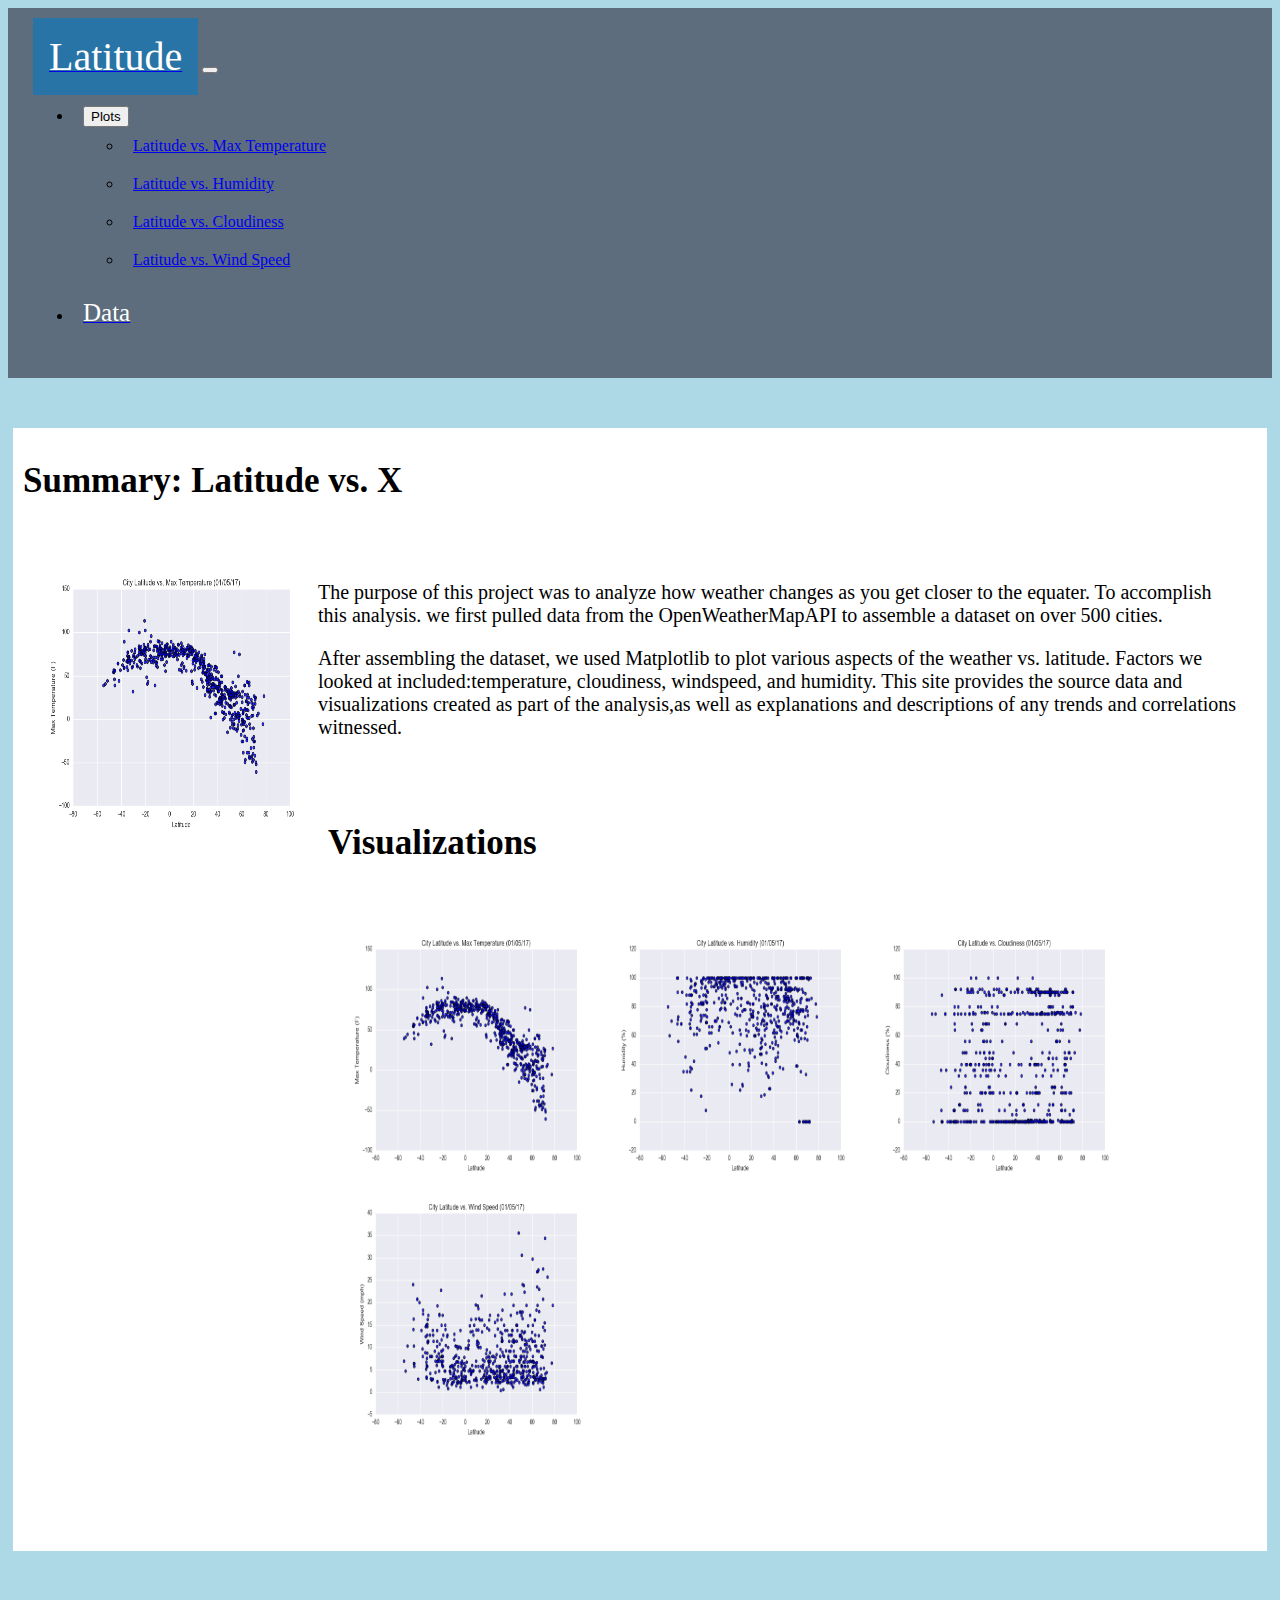
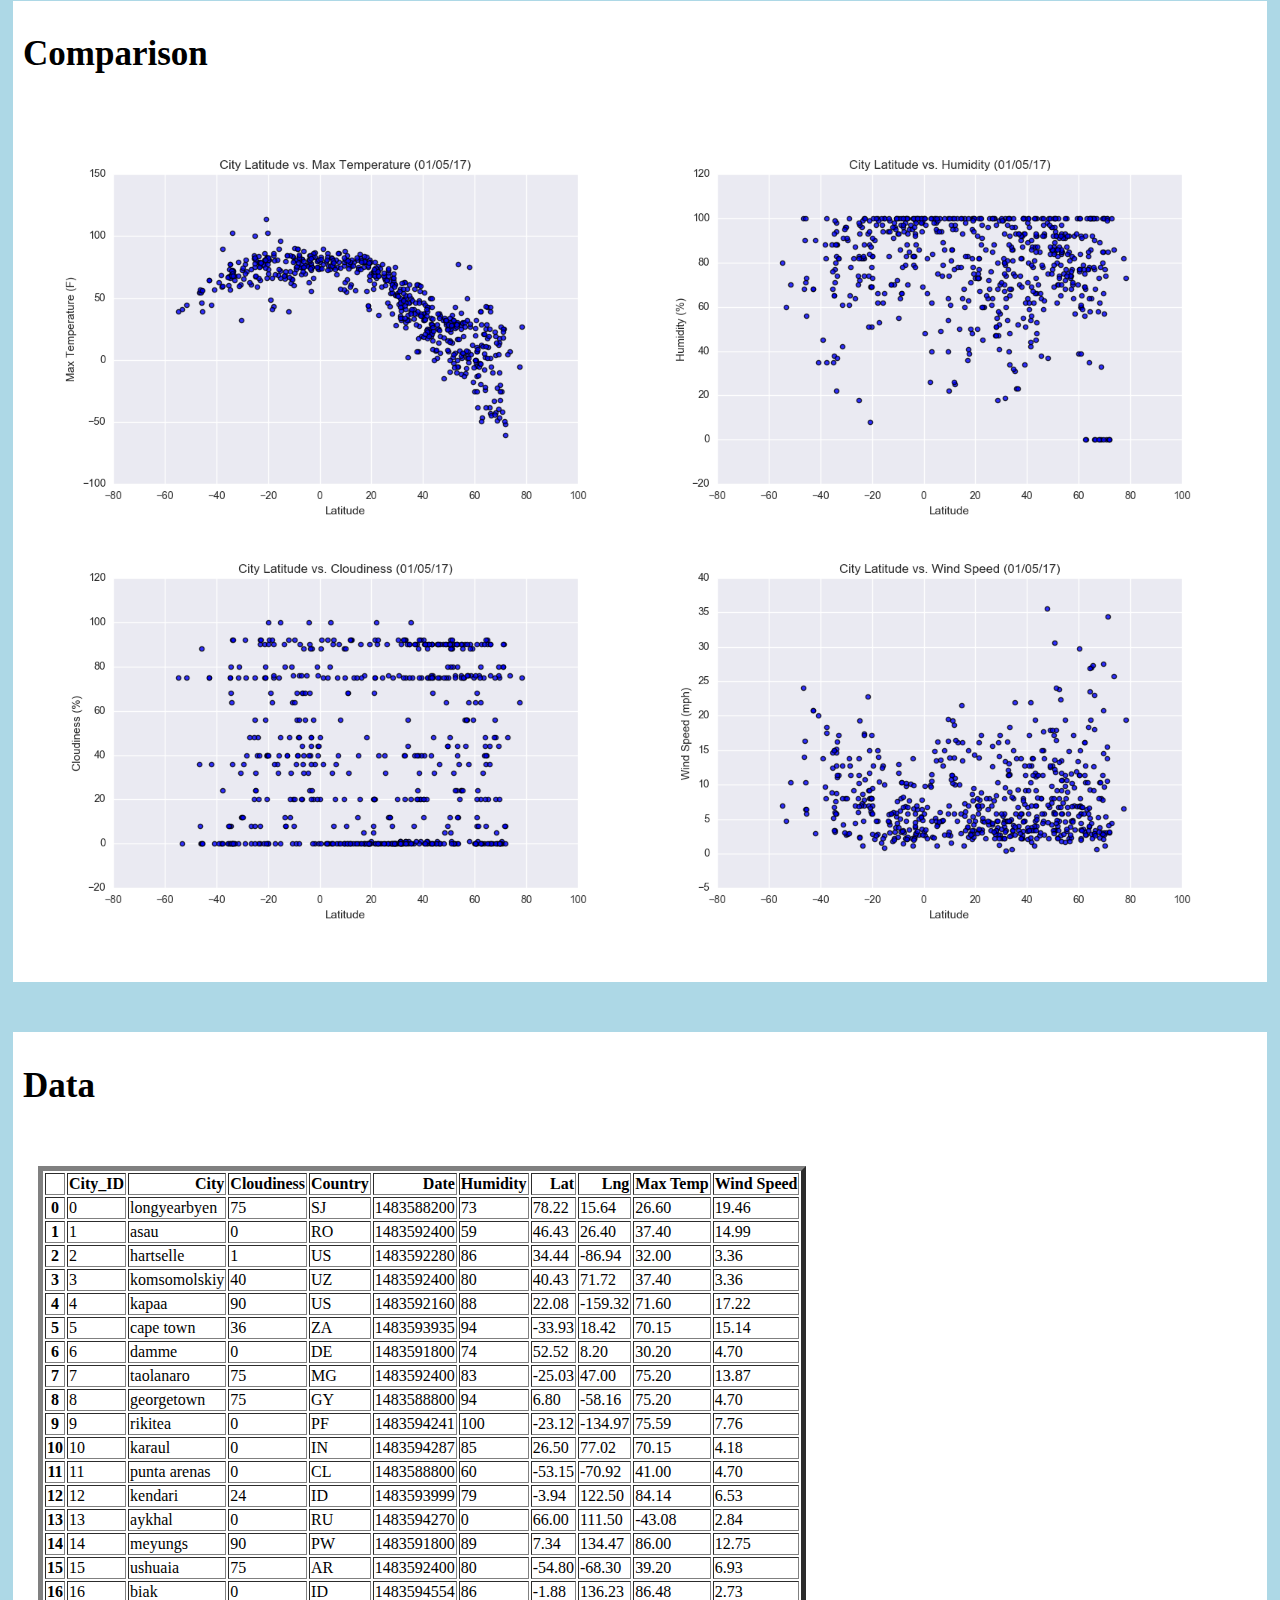
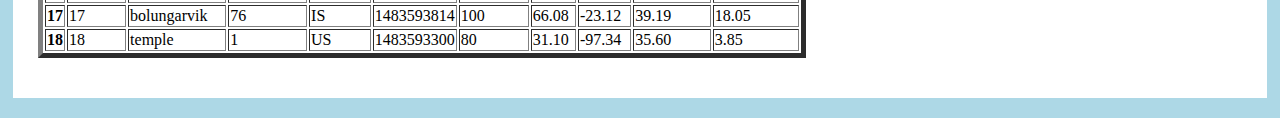
==== Landing.html @ 1340c8eb "check" ====
<!doctype html>
<html lang="en">
<head>
	<meta charset="utf-8" />
	<link rel="icon" type="image/png" href="assets/images/favicon.ico">
	<meta http-equiv="X-UA-Compatible" content="IE=edge,chrome=1" />

    <title>Latitude Page</title>
    <!-- Required meta tags -->
    <meta charset="utf-8">
    <meta name="viewport" content="width=device-width, initial-scale=1, shrink-to-fit=no">

    <meta content='width=device-width, initial-scale=1.0, maximum-scale=1.0, user-scalable=0' name='viewport' />
    <meta name="viewport" content="width=device-width" />

    <!-- Bootstrap core CSS     -->
    <link href="assets/css/bootstrap.min.css" rel="stylesheet" />
    
    <!--     Fonts and icons     -->
    <link href="http://maxcdn.bootstrapcdn.com/font-awesome/4.2.0/css/font-awesome.min.css" rel="stylesheet">
    <link href='http://fonts.googleapis.com/css?family=Roboto:400,700,300' rel='stylesheet' type='text/css'>
    <link href="assets/css/pe-icon-7-stroke.css" rel="stylesheet" />
    <link rel="stylesheet" href="style.css">

</head>	  
<body>
	<div class="container-fluid">
    	<nav class="navbar navbar-inverse">
    		<div class="container-fluid">
            	<div class="navbar-header">
                	<a class="navbar-brand" href="./landing.html"><span class="latitude">Latitude</a>
                    <button class="navbar-toggler" type="button" data-toggle="collapse" data-target="#navbarNavDropdown" aria-controls=" navbarNavDropdown" aria-expanded="false" aria-label="Toggle navigation">
	                <span class="navbar-toggler-icon"></span>
	                </button>
                </div>
                <ul class="nav navbar-nav navbar-right">
                    <li>
                        <div class="dropdown">
                            <button class="btn btn-primary dropdown-toggle" type="button" data-toggle="dropdown">Plots
                            <span class="caret"></span></button> 
                            <ul class="dropdown-menu">
                                <li><a href="assets/images/Fig1.png">Latitude vs. Max Temperature</a></li>
                                <li><a href="assets/images/Fig2.png">Latitude vs. Humidity</a></li>
                                <li><a href="assets/images/Fig3.png">Latitude vs. Cloudiness</a></li>
                                <li><a href="assets/images/Fig4.png">Latitude vs. Wind Speed</a></li>
		                </ul>
	                	</div>
	              	
	             	</li>
	              	<li>
	                	<a class="nav-link" href="Data.html"><span class="c-d">Data</a>
	              	</li>
                </ul>
			</div>
        </nav>
        
        <div class="content">
            <div class="container-fluid">
                <div class="row">
                    <div class="col-sm-12 col-md-8">
                        <div class="box">
                            <div class="page-header">
                                <h1 class="title">Summary: Latitude vs. X</h1>
                            </div>
                            <div class="box">
                            	<img src="assets/images/Fig1.png" alt="Latitude vs. Max Temperature" height="280" width="280" align="left">
                            	<p class="category"> The purpose of this project was to analyze how weather changes as you get closer to the equater. To accomplish this analysis. we first pulled data from the OpenWeatherMapAPI to assemble a dataset on over 500 cities.
	                            </p>
	                            <p class="category">After assembling the dataset, we used Matplotlib to plot various aspects of the weather vs. latitude. Factors we looked at included:temperature, cloudiness, windspeed, and humidity. This site provides the source data and visualizations created as part of the analysis,as well as explanations and descriptions of any trends and correlations witnessed.
	                			</p>
                            
                            <div class="box">
                                <div class="page-header">
                                    <h1 class="title">Visualizations</h1>
                                </div>
                                <div class="box">
                                   <a href="assets/images/Fig1.png"><img src="assets/images/Fig1.png" alt="Latitude vs. Max Temperature" height="260" width="260"></a>
                                   <a href="assets/images/Fig2.png"><img src="assets/images/Fig2.png" alt="Latitude vs. Humidity" height="260" width="260"></a>
                                   <a href="assets/images/Fig3.png"><img src="assets/images/Fig3.png" alt="Latitude vs. Cloudiness" height="260" width="260"></a>
                                   <a href="assets/images/Fig4.png"><img src="assets/images/Fig4.png" alt="Latitude vs. Wind Speed" height="260" width="260"></a>
                                </div>
                            </div>
                        </div>
                    </div>
                </div>
            </div>
    </body>
    
        
        
        <div class="col-sm-5 col-md-4">
                <div class="box">
                    <div class="page-header">
                        <h1 class="title">Comparison</h1>
                    </div>
                    <div class="box">
                       <a href="assets/images/Fig1.png"><img src="assets/images/Fig1.png" alt="Latitude vs. Max Temperature" height="400" width="600"></a>
                       <a href="assets/images/Fig1.png"><img src="assets/images/Fig2.png" alt="Latitude vs. Humidity" height="400" width="600"></a>
                       <a href="assets/images/Fig1.png"><img src="assets/images/Fig3.png" alt="Latitude vs. Cloudiness" height="400" width="600"></a>
                       <a href="assets/images/Fig1.png"><img src="assets/images/Fig4.png" alt="Latitude vs. Wind Speed" height="400" width="600"></a>
                    </div>
                </div>
            </div>
        </div>
    </div>
</div>    
        <div class="col-sm-12 col-md-4">
                <div class="box">
                    <div class="page-header">
                        <h1 class="title">Data</h1>
                    </div>
                    <div class="box">       
<table border="5" class="dataframe">
                <thead>
                  <tr style="text-align: right;">
                    <th></th>
                    <th>City_ID</th>
                    <th>City</th>
                    <th>Cloudiness</th>
                    <th>Country</th>
                    <th>Date</th>
                    <th>Humidity</th>
                    <th>Lat</th>
                    <th>Lng</th>
                    <th>Max Temp</th>
                    <th>Wind Speed</th>
                  </tr>
                </thead>
                <tbody>
                  <tr>
                    <th>0</th>
                    <td>0</td>
                    <td>longyearbyen</td>
                    <td>75</td>
                    <td>SJ</td>
                    <td>1483588200</td>
                    <td>73</td>
                    <td>78.22</td>
                    <td>15.64</td>
                    <td>26.60</td>
                    <td>19.46</td>
                  </tr>
                  <tr>
                    <th>1</th>
                    <td>1</td>
                    <td>asau</td>
                    <td>0</td>
                    <td>RO</td>
                    <td>1483592400</td>
                    <td>59</td>
                    <td>46.43</td>
                    <td>26.40</td>
                    <td>37.40</td>
                    <td>14.99</td>
                  </tr>
                  <tr>
                    <th>2</th>
                    <td>2</td>
                    <td>hartselle</td>
                    <td>1</td>
                    <td>US</td>
                    <td>1483592280</td>
                    <td>86</td>
                    <td>34.44</td>
                    <td>-86.94</td>
                    <td>32.00</td>
                    <td>3.36</td>
                  </tr>
                  <tr>
                    <th>3</th>
                    <td>3</td>
                    <td>komsomolskiy</td>
                    <td>40</td>
                    <td>UZ</td>
                    <td>1483592400</td>
                    <td>80</td>
                    <td>40.43</td>
                    <td>71.72</td>
                    <td>37.40</td>
                    <td>3.36</td>
                  </tr>
                  <tr>
                    <th>4</th>
                    <td>4</td>
                    <td>kapaa</td>
                    <td>90</td>
                    <td>US</td>
                    <td>1483592160</td>
                    <td>88</td>
                    <td>22.08</td>
                    <td>-159.32</td>
                    <td>71.60</td>
                    <td>17.22</td>
                  </tr>
                  <tr>
                    <th>5</th>
                    <td>5</td>
                    <td>cape town</td>
                    <td>36</td>
                    <td>ZA</td>
                    <td>1483593935</td>
                    <td>94</td>
                    <td>-33.93</td>
                    <td>18.42</td>
                    <td>70.15</td>
                    <td>15.14</td>
                  </tr>
                  <tr>
                    <th>6</th>
                    <td>6</td>
                    <td>damme</td>
                    <td>0</td>
                    <td>DE</td>
                    <td>1483591800</td>
                    <td>74</td>
                    <td>52.52</td>
                    <td>8.20</td>
                    <td>30.20</td>
                    <td>4.70</td>
                  </tr>
                  <tr>
                    <th>7</th>
                    <td>7</td>
                    <td>taolanaro</td>
                    <td>75</td>
                    <td>MG</td>
                    <td>1483592400</td>
                    <td>83</td>
                    <td>-25.03</td>
                    <td>47.00</td>
                    <td>75.20</td>
                    <td>13.87</td>
                  </tr>
                  <tr>
                    <th>8</th>
                    <td>8</td>
                    <td>georgetown</td>
                    <td>75</td>
                    <td>GY</td>
                    <td>1483588800</td>
                    <td>94</td>
                    <td>6.80</td>
                    <td>-58.16</td>
                    <td>75.20</td>
                    <td>4.70</td>
                  </tr>
                  <tr>
                    <th>9</th>
                    <td>9</td>
                    <td>rikitea</td>
                    <td>0</td>
                    <td>PF</td>
                    <td>1483594241</td>
                    <td>100</td>
                    <td>-23.12</td>
                    <td>-134.97</td>
                    <td>75.59</td>
                    <td>7.76</td>
                  </tr>
                  <tr>
                    <th>10</th>
                    <td>10</td>
                    <td>karaul</td>
                    <td>0</td>
                    <td>IN</td>
                    <td>1483594287</td>
                    <td>85</td>
                    <td>26.50</td>
                    <td>77.02</td>
                    <td>70.15</td>
                    <td>4.18</td>
                  </tr>
                  <tr>
                    <th>11</th>
                    <td>11</td>
                    <td>punta arenas</td>
                    <td>0</td>
                    <td>CL</td>
                    <td>1483588800</td>
                    <td>60</td>
                    <td>-53.15</td>
                    <td>-70.92</td>
                    <td>41.00</td>
                    <td>4.70</td>
                  </tr>
                  <tr>
                    <th>12</th>
                    <td>12</td>
                    <td>kendari</td>
                    <td>24</td>
                    <td>ID</td>
                    <td>1483593999</td>
                    <td>79</td>
                    <td>-3.94</td>
                    <td>122.50</td>
                    <td>84.14</td>
                    <td>6.53</td>
                  </tr>
                  <tr>
                    <th>13</th>
                    <td>13</td>
                    <td>aykhal</td>
                    <td>0</td>
                    <td>RU</td>
                    <td>1483594270</td>
                    <td>0</td>
                    <td>66.00</td>
                    <td>111.50</td>
                    <td>-43.08</td>
                    <td>2.84</td>
                  </tr>
                  <tr>
                    <th>14</th>
                    <td>14</td>
                    <td>meyungs</td>
                    <td>90</td>
                    <td>PW</td>
                    <td>1483591800</td>
                    <td>89</td>
                    <td>7.34</td>
                    <td>134.47</td>
                    <td>86.00</td>
                    <td>12.75</td>
                  </tr>
                  <tr>
                    <th>15</th>
                    <td>15</td>
                    <td>ushuaia</td>
                    <td>75</td>
                    <td>AR</td>
                    <td>1483592400</td>
                    <td>80</td>
                    <td>-54.80</td>
                    <td>-68.30</td>
                    <td>39.20</td>
                    <td>6.93</td>
                  </tr>
                  <tr>
                    <th>16</th>
                    <td>16</td>
                    <td>biak</td>
                    <td>0</td>
                    <td>ID</td>
                    <td>1483594554</td>
                    <td>86</td>
                    <td>-1.88</td>
                    <td>136.23</td>
                    <td>86.48</td>
                    <td>2.73</td>
                  </tr>
                  <tr>
                    <th>17</th>
                    <td>17</td>
                    <td>bolungarvik</td>
                    <td>76</td>
                    <td>IS</td>
                    <td>1483593814</td>
                    <td>100</td>
                    <td>66.08</td>
                    <td>-23.12</td>
                    <td>39.19</td>
                    <td>18.05</td>
                  </tr>
                  <tr>
                    <th>18</th>
                    <td>18</td>
                    <td>temple</td>
                    <td>1</td>
                    <td>US</td>
                    <td>1483593300</td>
                    <td>80</td>
                    <td>31.10</td>
                    <td>-97.34</td>
                    <td>35.60</td>
                    <td>3.85</td>
                  </tr>
                      </div>
	</div>


    
</html>
---- style.css ----
body {
  background: lightblue;
}
/* every box is this size */

.skyblue {
  background: deepskyblue;
}

.box{
  padding: 10px;
  background: white;
  margin-top:50px;
  margin-left:5px;
  margin-right:5px;
  margin-bottom:20px;
  align-content: center;
}


/* Giving our navbar some padding and a background color */
.navbar {
  margin-right: 0px;
  margin-left: 0px;
  padding: 25px;
  background: #5D6D7E;
}

/* Making our navbar li's inline-block elements this makes it so we can have multiple on the same line. Floats could have been used too */
.navbar li {
  display: d-block;
  padding: 10px;
  margin-right: 0px;
  margin-left: 0px;
  cursor: pointer;
}
h1 {
  font-size: 35px;
}
h2 {
  font-size: 20px;
}


p{
    font-size: 20px;
}


.c-d{color:white;
  font-size: 25px;
}

.latitude {
  color: white;
  font-family: verdana;
  font-size: 40px;
  background-color: #2874A6;
  border: 1px solid #2874A6;
  padding: 15px;
}

/* Adding media queries to show the drop-down, and hide the navbar when the screen is smaller than 480 pixels */
@media (max-width: 480px) {
  .navbar li {
    padding: 10px;
  }
  .box {
    margin-right: 10px;
    margin-left: 10px;
  }
  .navbar ul {
    visibility: hidden;
  }
  #nav-select {
    visibility: visible;
  }
}

.summary {
    color: white;
    font-family: verdana;
    font-size: 40px;
    background-color: #2874A6;
    border: 1px solid #2874A6;
    padding: 15px;
  }
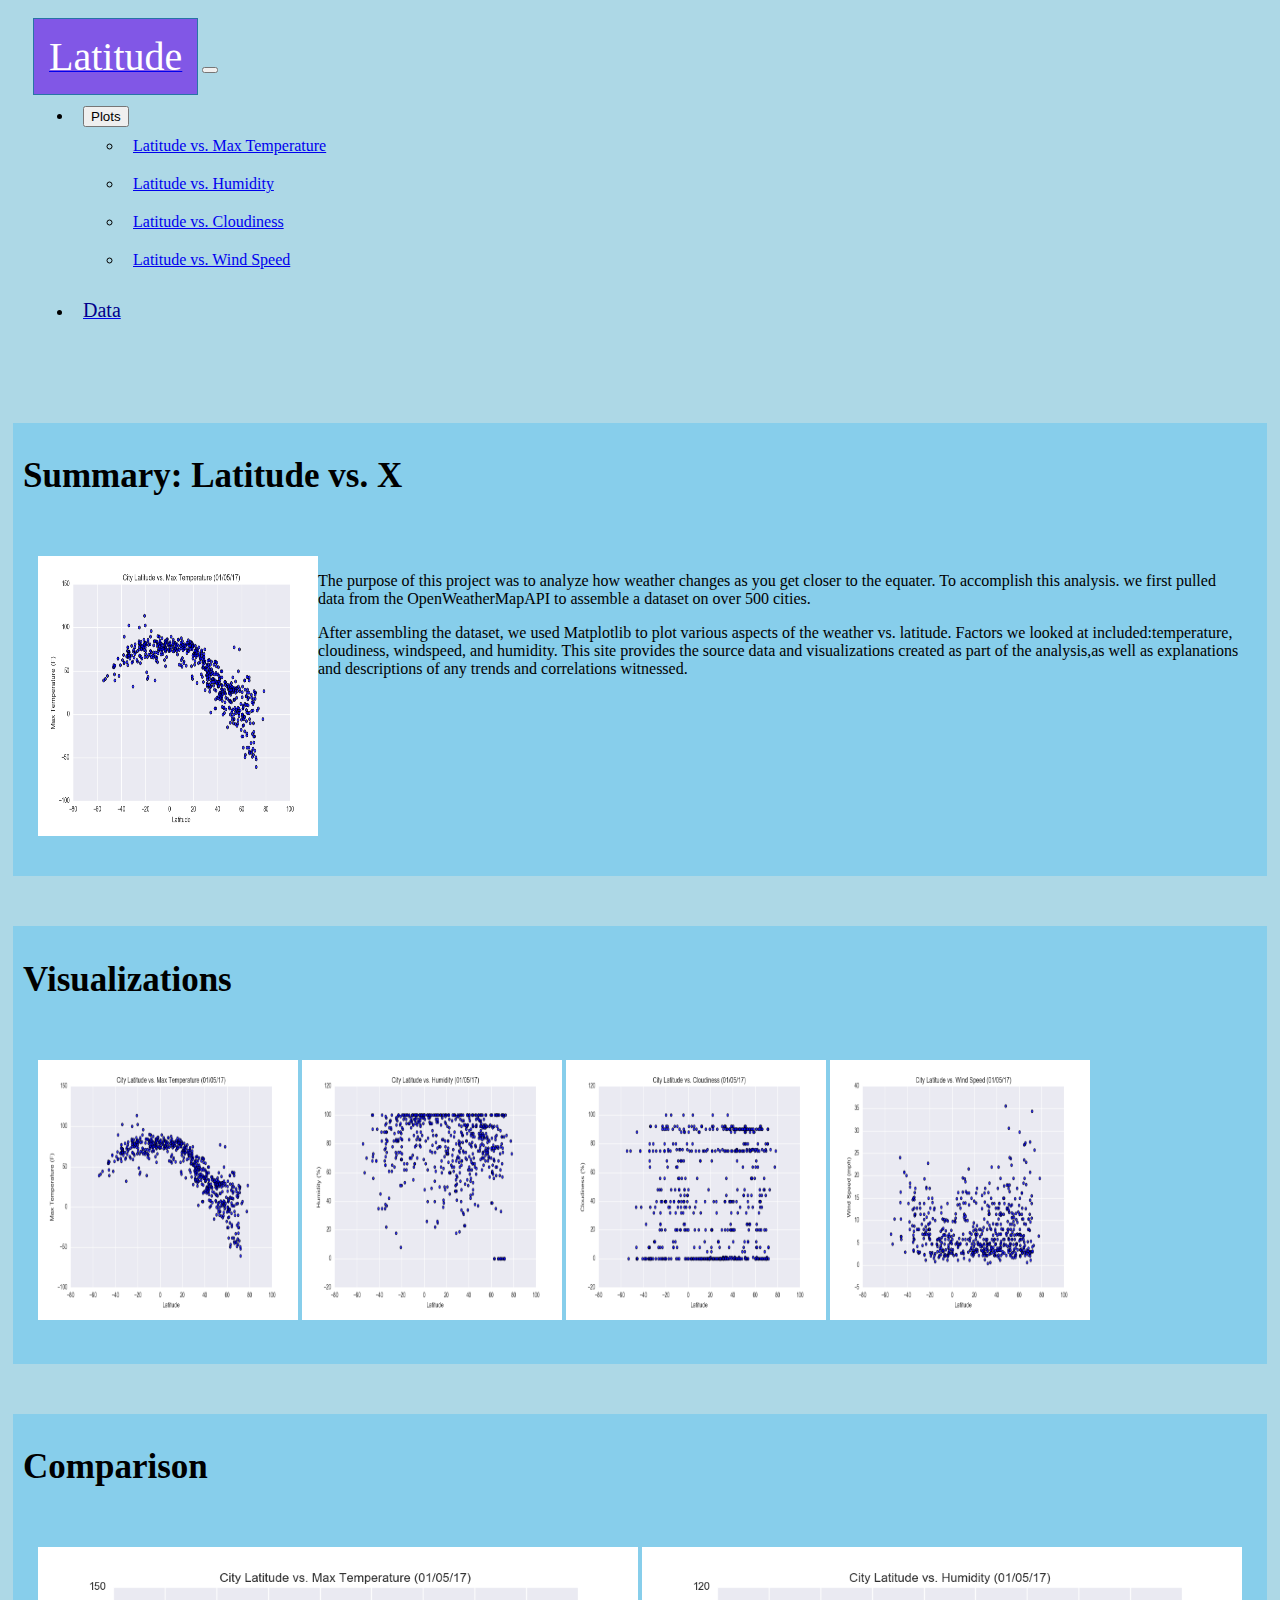
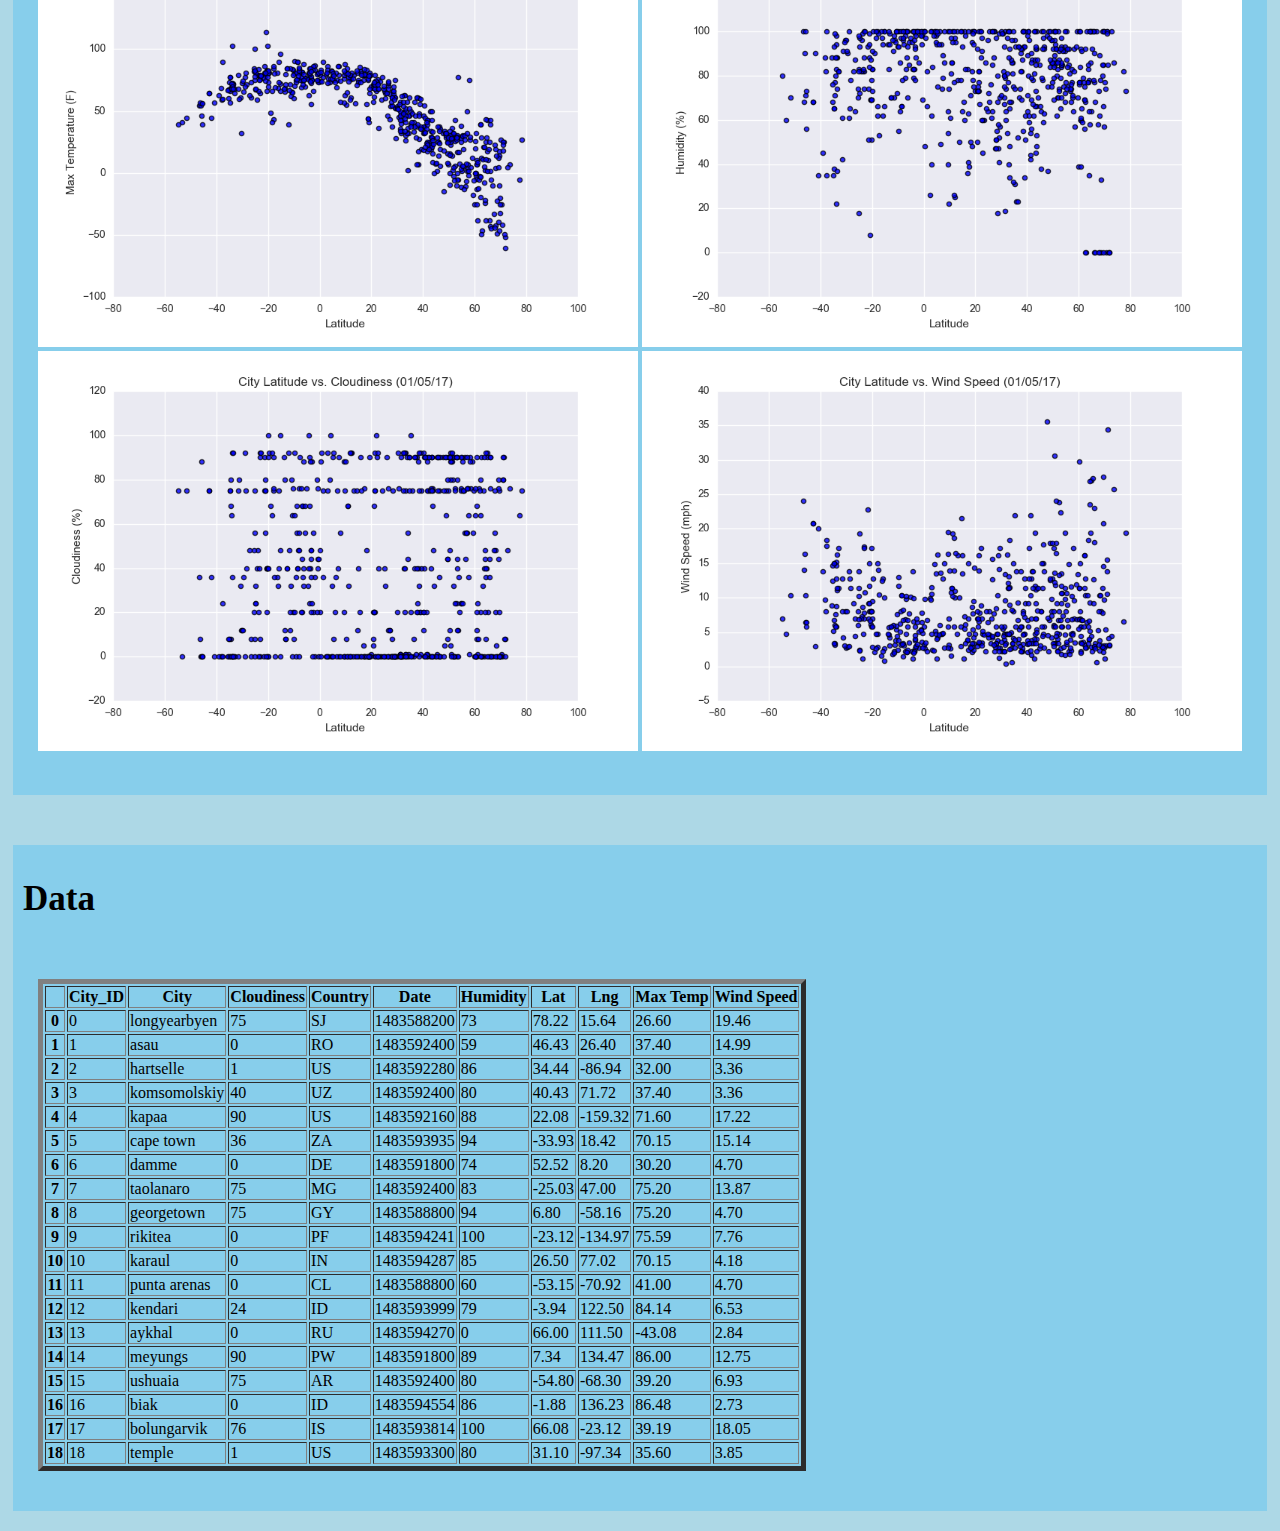
==== commit ba2a4bbb: "check" ====
--- a/Landing.html
+++ b/Landing.html
@@ -2,10 +2,11 @@
 <html lang="en">
 <head>
 	<meta charset="utf-8" />
-	<link rel="icon" type="image/png" href="assets/images/favicon.ico">
+	<link rel="icon" type="images/png" href="assets/images/favicon.ico">
 	<meta http-equiv="X-UA-Compatible" content="IE=edge,chrome=1" />
 
     <title>Latitude Page</title>
+
     <!-- Required meta tags -->
     <meta charset="utf-8">
     <meta name="viewport" content="width=device-width, initial-scale=1, shrink-to-fit=no">
@@ -67,7 +68,12 @@
                             	<p class="category"> The purpose of this project was to analyze how weather changes as you get closer to the equater. To accomplish this analysis. we first pulled data from the OpenWeatherMapAPI to assemble a dataset on over 500 cities.
 	                            </p>
 	                            <p class="category">After assembling the dataset, we used Matplotlib to plot various aspects of the weather vs. latitude. Factors we looked at included:temperature, cloudiness, windspeed, and humidity. This site provides the source data and visualizations created as part of the analysis,as well as explanations and descriptions of any trends and correlations witnessed.
-	                			</p>
+	                			</div>
+                     </div>
+                   </div>
+                </div> 
+                        </p>
+
                             
                             <div class="box">
                                 <div class="page-header">
@@ -108,11 +114,13 @@
                 <div class="box">
                     <div class="page-header">
                         <h1 class="title">Data</h1>
+                        
+                  
                     </div>
                     <div class="box">       
-<table border="5" class="dataframe">
+<table border="5"  class="dataframe">
                 <thead>
-                  <tr style="text-align: right;">
+                  <tr style="text-align: center;">
                     <th></th>
                     <th>City_ID</th>
                     <th>City</th>
--- a/style.css
+++ b/style.css
@@ -4,12 +4,12 @@
 /* every box is this size */
 
 .skyblue {
-  background: deepskyblue;
+  background: skyblue;
 }
 
 .box{
   padding: 10px;
-  background: white;
+  background: skyblue;
   margin-top:50px;
   margin-left:5px;
   margin-right:5px;
@@ -23,7 +23,7 @@
   margin-right: 0px;
   margin-left: 0px;
   padding: 25px;
-  background: #5D6D7E;
+  background: lightblue;
 }
 
 /* Making our navbar li's inline-block elements this makes it so we can have multiple on the same line. Floats could have been used too */
@@ -42,20 +42,20 @@
 }
 
 
-p{
+p{color: blue
     font-size: 20px;
 }
 
 
-.c-d{color:white;
-  font-size: 25px;
+.c-d{color:darkblue;
+  font-size: 20px;
 }
 
 .latitude {
   color: white;
   font-family: verdana;
   font-size: 40px;
-  background-color: #2874A6;
+  background-color: rgb(129, 87, 230);
   border: 1px solid #2874A6;
   padding: 15px;
 }
@@ -81,7 +81,7 @@
     color: white;
     font-family: verdana;
     font-size: 40px;
-    background-color: #2874A6;
+    background-color: rgb(166, 191, 207);
     border: 1px solid #2874A6;
     padding: 15px;
   }
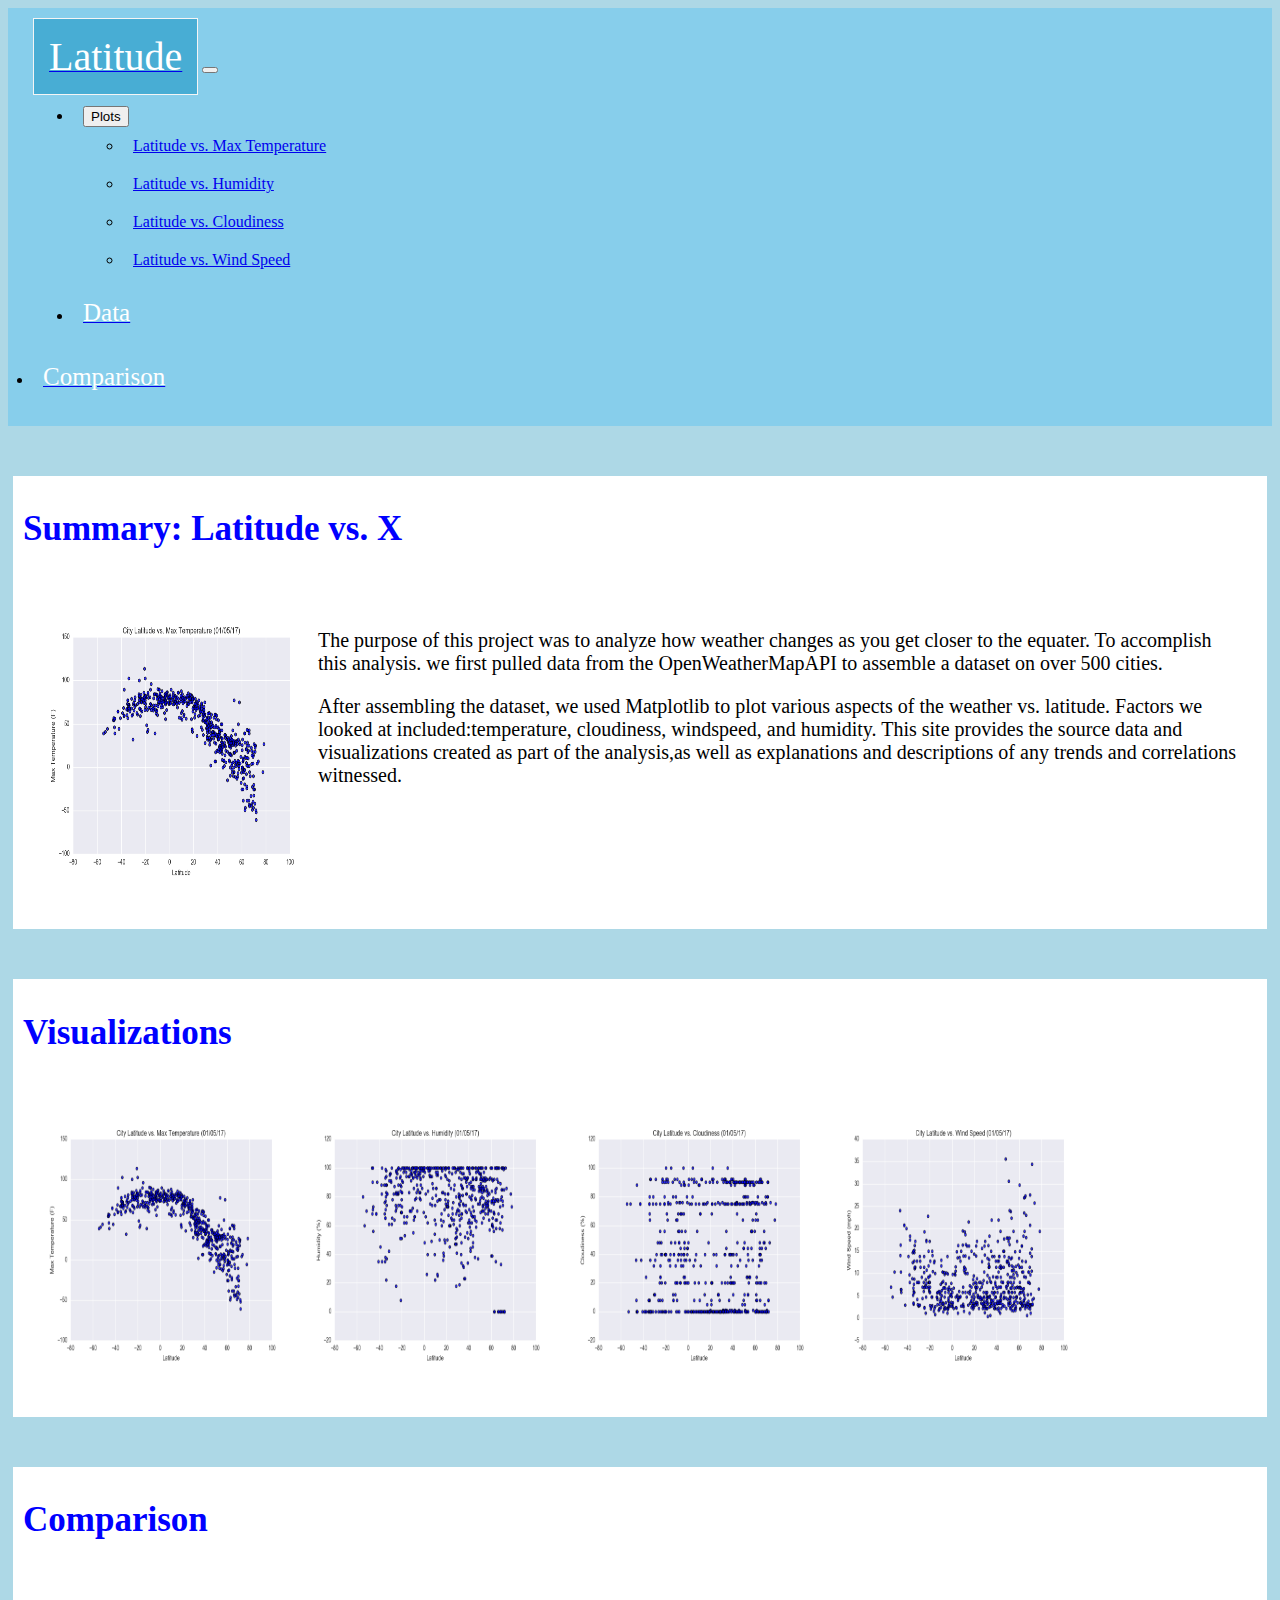
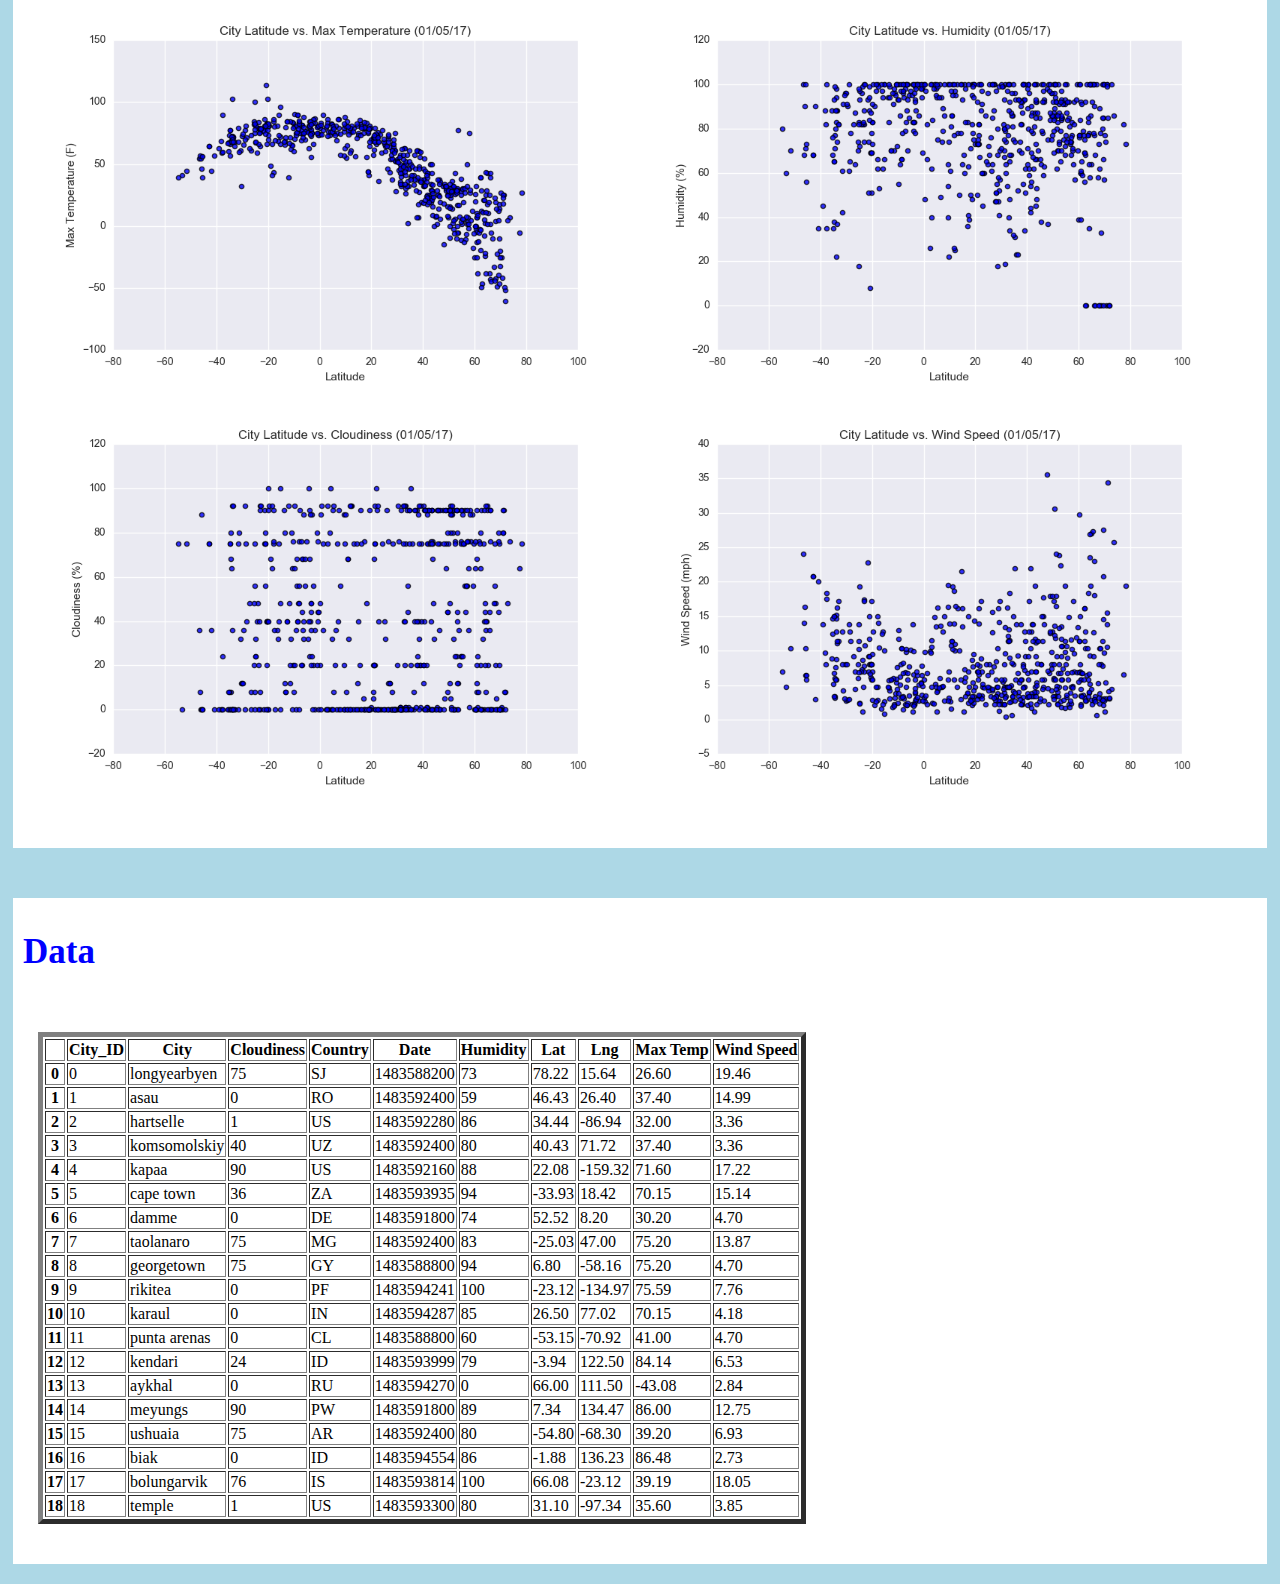
==== commit 570f614e: "check" ====
--- a/Landing.html
+++ b/Landing.html
@@ -50,6 +50,12 @@
 	             	</li>
 	              	<li>
 	                	<a class="nav-link" href="Data.html"><span class="c-d">Data</a>
+	              	</li>
+                </ul>
+			</div>
+            	</li>
+	              	<li>
+	                	<a class="nav-link" href="Comparison.html"><span class="c-d">Comparison</a>
 	              	</li>
                 </ul>
 			</div>
--- a/style.css
+++ b/style.css
@@ -4,12 +4,12 @@
 /* every box is this size */
 
 .skyblue {
-  background: skyblue;
+  background: rgb(106, 186, 212);
 }
 
 .box{
   padding: 10px;
-  background: skyblue;
+  background: white;
   margin-top:50px;
   margin-left:5px;
   margin-right:5px;
@@ -23,7 +23,7 @@
   margin-right: 0px;
   margin-left: 0px;
   padding: 25px;
-  background: lightblue;
+  background: skyblue;
 }
 
 /* Making our navbar li's inline-block elements this makes it so we can have multiple on the same line. Floats could have been used too */
@@ -33,55 +33,76 @@
   margin-right: 0px;
   margin-left: 0px;
   cursor: pointer;
+  
 }
 h1 {
   font-size: 35px;
+  color: blue;
 }
+
 h2 {
   font-size: 20px;
 }
 
 
-p{color: blue
+p{
     font-size: 20px;
 }
 
 
-.c-d{color:darkblue;
-  font-size: 20px;
+.c-d{color:white;
+  font-size: 25px;
 }
 
 .latitude {
   color: white;
   font-family: verdana;
   font-size: 40px;
-  background-color: rgb(129, 87, 230);
-  border: 1px solid #2874A6;
+  background-color: rgb(72, 173, 212);
+  border: 1px solid whitesmoke;
   padding: 15px;
 }
-
 /* Adding media queries to show the drop-down, and hide the navbar when the screen is smaller than 480 pixels */
 @media (max-width: 480px) {
   .navbar li {
     padding: 10px;
   }
   .box {
-    margin-right: 10px;
-    margin-left: 10px;
+    padding: 10px;
+    background: rgb(247, 239, 239);
+    margin-top:50px;
+    margin-left:5px;
+    margin-right:5px;
+    margin-bottom:20px;
+    align-content: center;
+  
   }
   .navbar ul {
     visibility: hidden;
   }
-  #nav-select {
-    visibility: visible;
+  .navbar ul {
+    visibility: hidden;
   }
-}
+  
 
-.summary {
-    color: white;
-    font-family: verdana;
-    font-size: 40px;
-    background-color: rgb(166, 191, 207);
-    border: 1px solid #2874A6;
-    padding: 15px;
-  }
+
+/* For desktop: */
+.col-1 {width: 8.33%;}
+.col-2 {width: 16.66%;}
+.col-3 {width: 25%;}
+.col-4 {width: 33.33%;}
+.col-5 {width: 41.66%;}
+.col-6 {width: 50%;}
+.col-7 {width: 58.33%;}
+.col-8 {width: 66.66%;}
+.col-9 {width: 75%;}
+.col-10 {width: 83.33%;}
+.col-11 {width: 91.66%;}
+.col-12 {width: 100%;}
+
+@media only screen and (max-width: 768px) {
+    /* For mobile phones: */
+    [class*="col-"] {
+        width: 100%;
+    }
+}